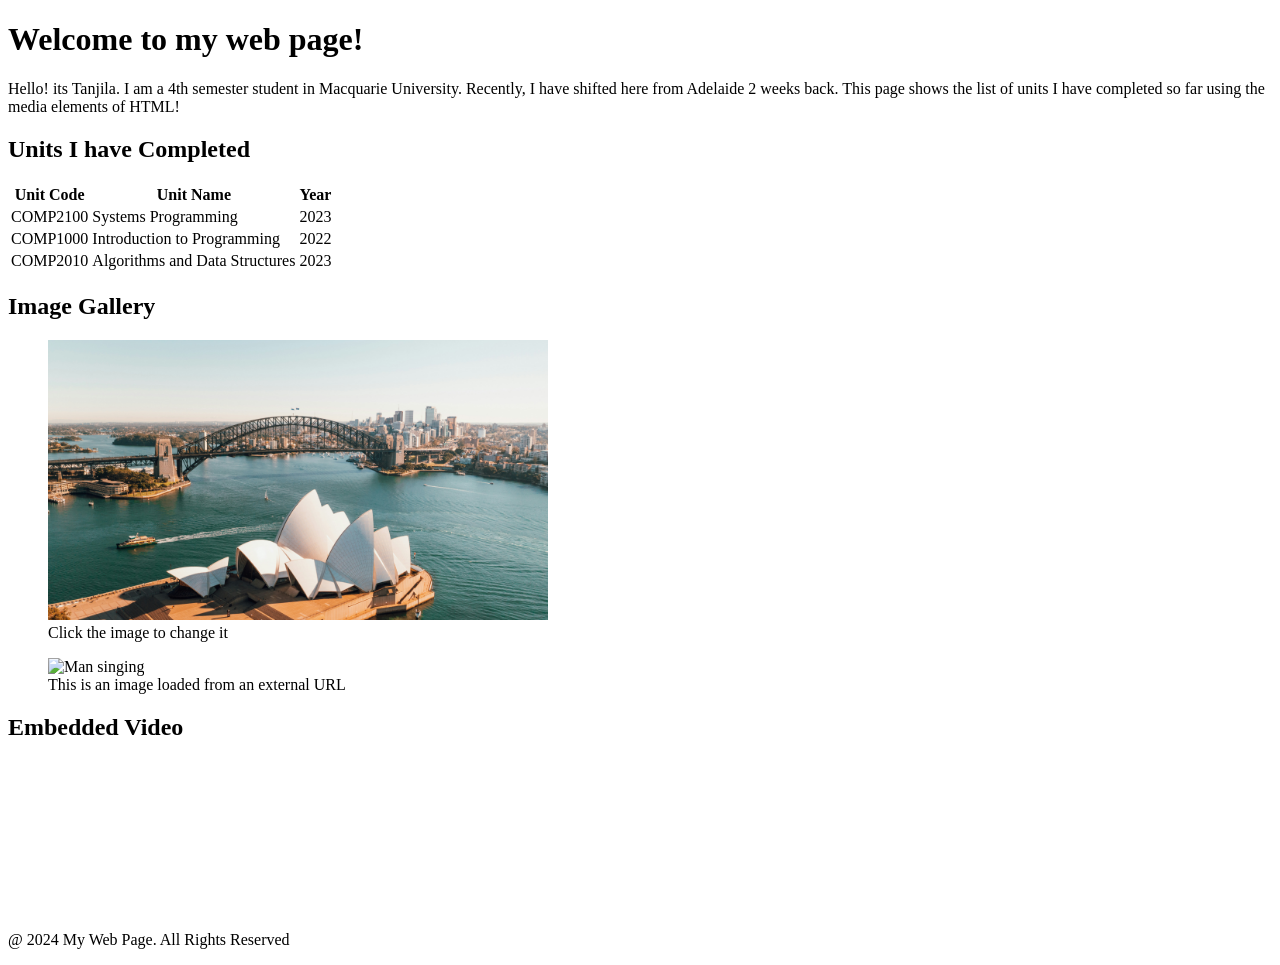
==== index.html @ ddb25ae4 "refixed the html code" ====
<!DOCTYPE html>
<html>
    <head>
        <meta charset="UTF-8">
        <meta name="viewport" content="width=device-width, initial-scale=1.0">
        <title>My Web Page</title>
        <link rel="stylesheet" href="style.css">
    </head>

    <body>
        <header id="welcome">
        <h1>Welcome to my web page!</h1>
        <p id="introduction">Hello! its Tanjila. I am a 4th semester student in Macquarie University. Recently, I have shifted here from 
           Adelaide 2 weeks back. This page shows the list of units I have completed so far using the media
           elements of HTML!
        </p>
        </header>

        <main>
            <section id="units">
                <h2>Units I have Completed</h2>

                <table>
                    <thead>
                        <tr>
                            <th>Unit Code</th>
                            <th>Unit Name</th>
                            <th>Year </th>
                        </tr>
                    </thead>

                    <tbody>
                        <tr>
                            <td>COMP2100 </td>
                            <td>Systems Programming </td>
                            <td>2023 </td>
                        </tr>

                        <tr>
                            <td>COMP1000 </td>
                            <td>Introduction to Programming </td>
                            <td>2022 </td>
                        </tr>

                        <tr>
                            <td>COMP2010</td>
                            <td>Algorithms and Data Structures </td>
                            <td>2023 </td>
                        </tr>
                    </tbody>
                </table>
            </section>

            <section id="images">
                <h2>Image Gallery </h2>

                <figure>
                    <img src="Sydney.jpg" alt="Sydney Image" width="500">
                    <figcaption>Click the image to change it</figcaption>
                </figure>

                <figure>
                    <img src="https://images.unsplash.com/photo-1511474165089-bf211f27af3b?q=80&w=2070&auto=format&fit=crop&ixlib=rb-4.1.0&ixid=M3wxMjA3fDB8MHxwaG90by1wYWdlfHx8fGVufDB8fHx8fA%3D%3D" alt="Man singing" width="500">
                    <figcaption>This is an image loaded from an external URL</figcaption>
                </figure>
            </section>

            <section id="video">
                <h2>Embedded Video</h2>

                <video>
                    <source src="https://interactive-examples.mdn.mozilla.net/media/cc0-videos/flower.webm" type="video/webm">
                </video>
            </section>
        </main>

        <footer id="copyright">
            <p>@ 2024 My Web Page. All Rights Reserved </p>
        </footer>
    </body>
</html>
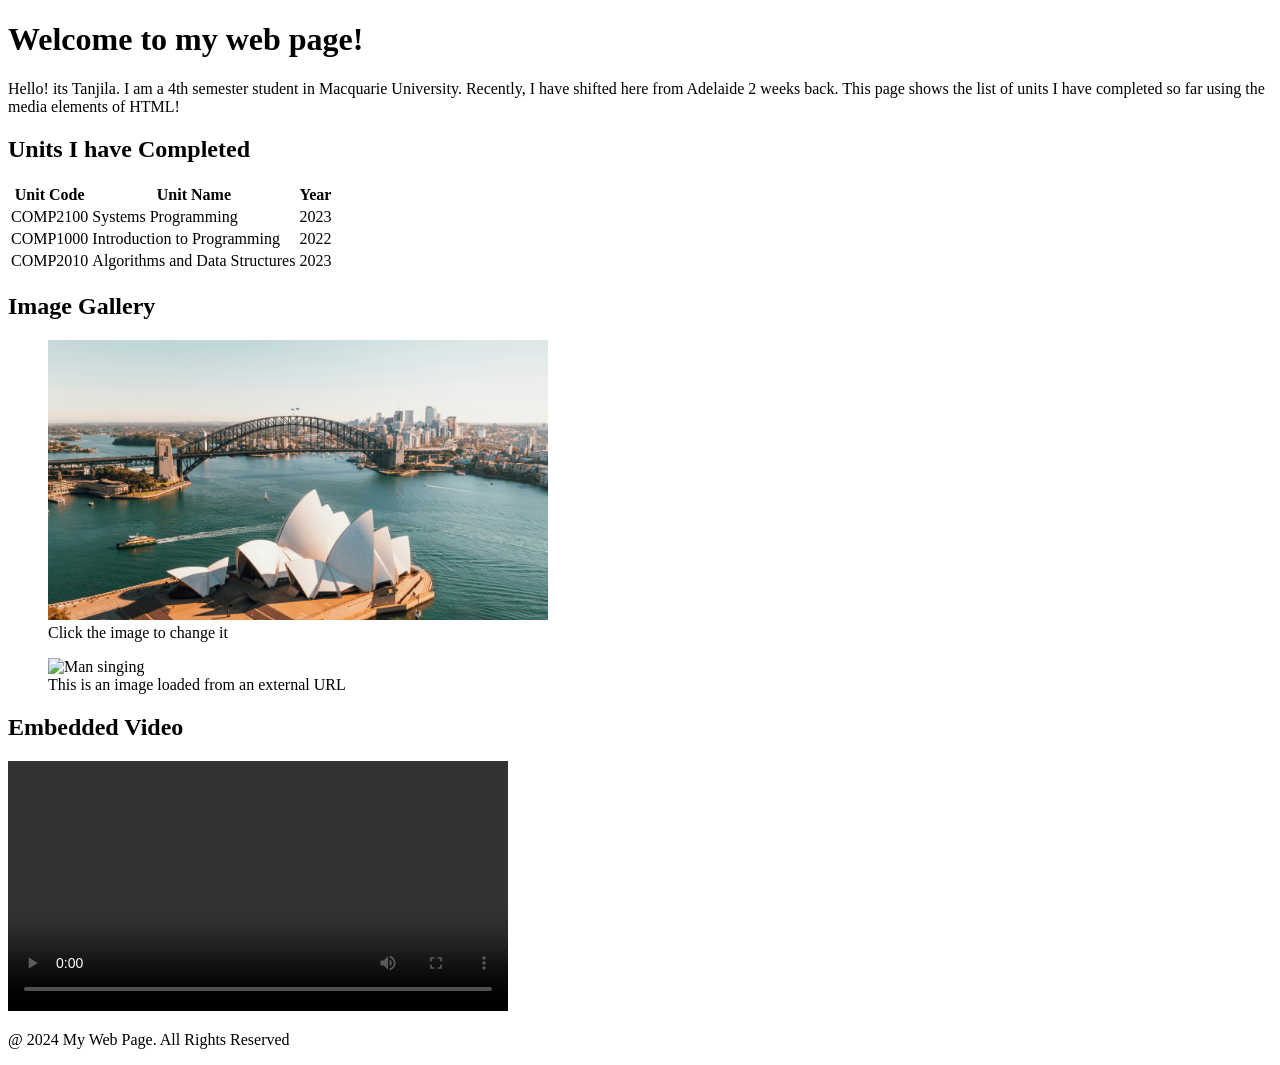
==== commit 271a384f: "added video controls" ====
--- a/index.html
+++ b/index.html
@@ -68,7 +68,7 @@
             <section id="video">
                 <h2>Embedded Video</h2>
 
-                <video>
+                <video width="500" controls>
                     <source src="https://interactive-examples.mdn.mozilla.net/media/cc0-videos/flower.webm" type="video/webm">
                 </video>
             </section>
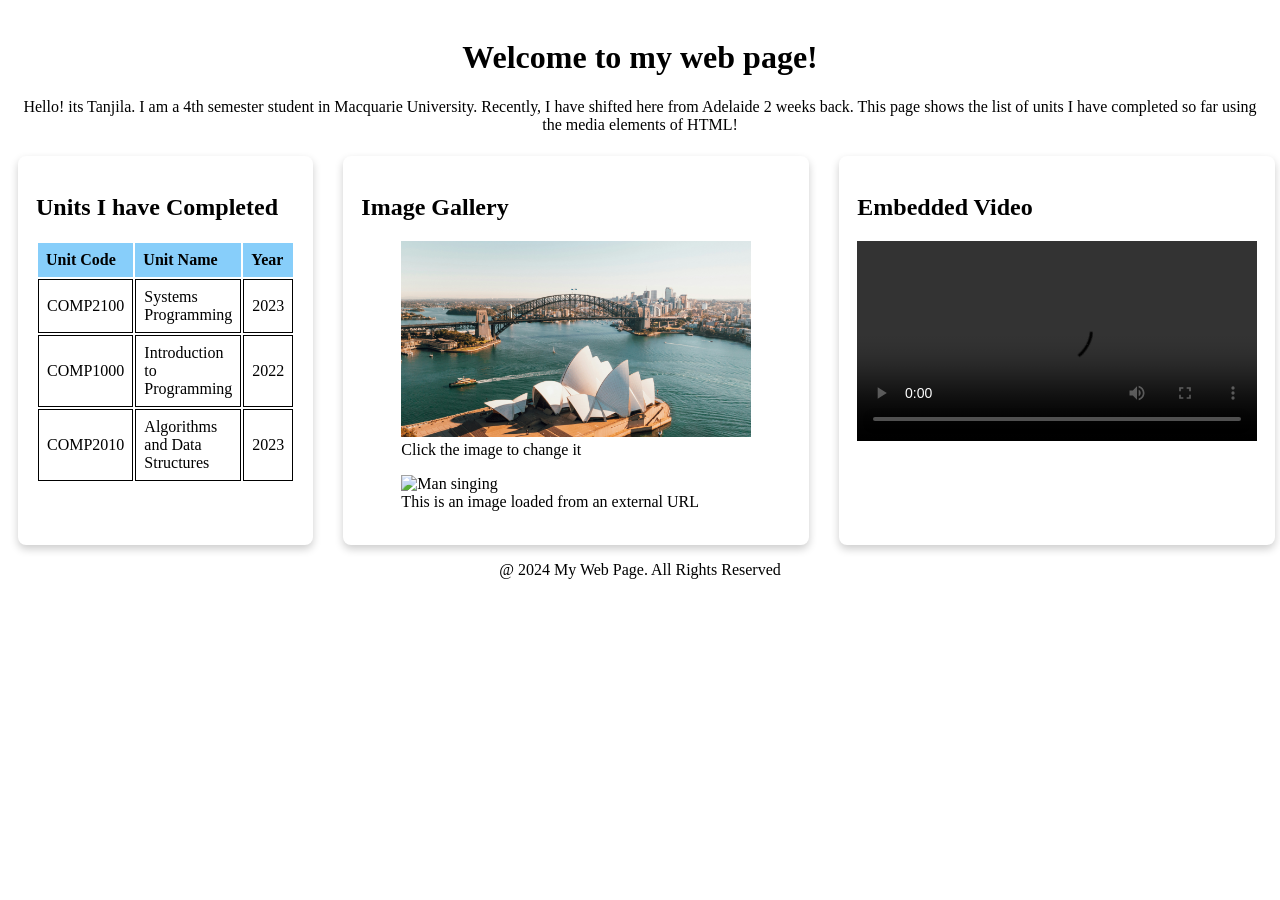
==== commit a777941c: "changed the dimensions of images and video" ====
--- a/index.html
+++ b/index.html
@@ -55,12 +55,12 @@
                 <h2>Image Gallery </h2>
 
                 <figure>
-                    <img src="Sydney.jpg" alt="Sydney Image" width="500">
+                    <img src="Sydney.jpg" alt="Sydney Image" width="350">
                     <figcaption>Click the image to change it</figcaption>
                 </figure>
 
                 <figure>
-                    <img src="https://images.unsplash.com/photo-1511474165089-bf211f27af3b?q=80&w=2070&auto=format&fit=crop&ixlib=rb-4.1.0&ixid=M3wxMjA3fDB8MHxwaG90by1wYWdlfHx8fGVufDB8fHx8fA%3D%3D" alt="Man singing" width="500">
+                    <img src="https://images.unsplash.com/photo-1511474165089-bf211f27af3b?q=80&w=2070&auto=format&fit=crop&ixlib=rb-4.1.0&ixid=M3wxMjA3fDB8MHxwaG90by1wYWdlfHx8fGVufDB8fHx8fA%3D%3D" alt="Man singing" width="350">
                     <figcaption>This is an image loaded from an external URL</figcaption>
                 </figure>
             </section>
@@ -68,7 +68,7 @@
             <section id="video">
                 <h2>Embedded Video</h2>
 
-                <video width="500" controls>
+                <video width="400" controls>
                     <source src="https://interactive-examples.mdn.mozilla.net/media/cc0-videos/flower.webm" type="video/webm">
                 </video>
             </section>
--- a/style.css
+++ b/style.css
@@ -0,0 +1,37 @@
+body {
+    font-family: Georgia, 'Times New Roman', Times, serif;
+    margin: 0;
+    padding: 18px;
+    background-color: white;
+    text-align: center;
+}
+
+main {
+    display: grid;
+    grid-template-columns: repeat(3,1fr);
+    gap: 30px;
+    margin-top: 22px;
+}
+
+section {
+    background: white;
+    padding: 18px;
+    border-radius: 8px;
+    box-shadow: 0 4px 9px rgba(0.3,0.2,0.2,0.2);
+    text-align: left;
+}
+
+table {
+    width: 100%;
+}
+
+th {
+    background-color: lightskyblue;
+    color: black;
+    padding: 8px;
+}
+
+td {
+    border: 1px solid black;
+    padding: 8px;
+}
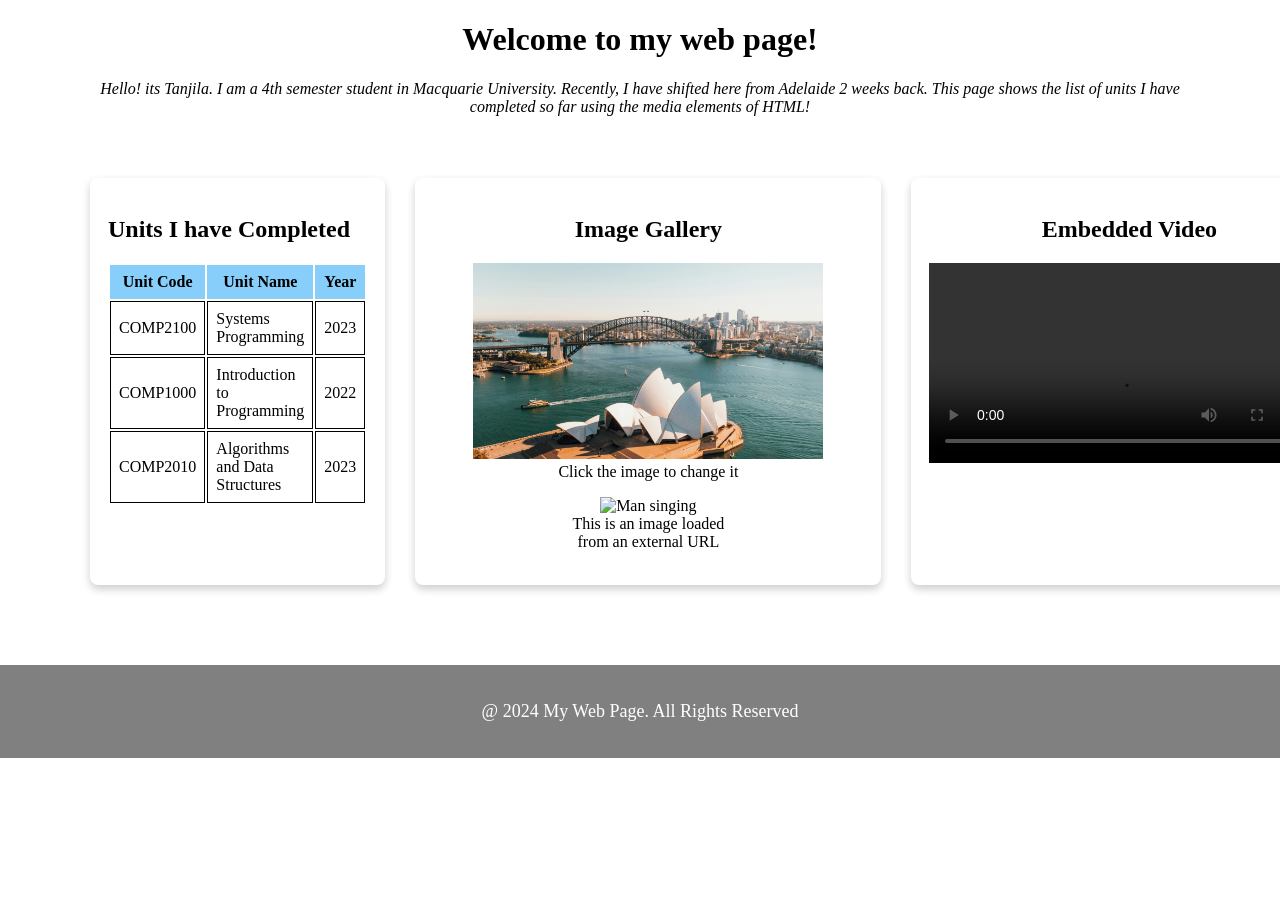
==== commit 28ebf0c0: "fixed the font-size of the figure captions" ====
--- a/index.html
+++ b/index.html
@@ -61,7 +61,7 @@
 
                 <figure>
                     <img src="https://images.unsplash.com/photo-1511474165089-bf211f27af3b?q=80&w=2070&auto=format&fit=crop&ixlib=rb-4.1.0&ixid=M3wxMjA3fDB8MHxwaG90by1wYWdlfHx8fGVufDB8fHx8fA%3D%3D" alt="Man singing" width="350">
-                    <figcaption>This is an image loaded from an external URL</figcaption>
+                    <figcaption>This is an image loaded <br> from an external URL</figcaption>
                 </figure>
             </section>
 
--- a/style.css
+++ b/style.css
@@ -1,9 +1,13 @@
 body {
     font-family: Georgia, 'Times New Roman', Times, serif;
     margin: 0;
-    padding: 18px;
     background-color: white;
     text-align: center;
+}
+
+#introduction {
+    font-style: italic;
+    padding: 0 75px;
 }
 
 main {
@@ -11,13 +15,14 @@
     grid-template-columns: repeat(3,1fr);
     gap: 30px;
     margin-top: 22px;
+    padding: 40px 90px;
 }
 
 section {
     background: white;
     padding: 18px;
     border-radius: 8px;
-    box-shadow: 0 4px 9px rgba(0.3,0.2,0.2,0.2);
+    box-shadow: 0 4px 9px rgba(0,0,0,0.2);
     text-align: left;
 }
 
@@ -29,9 +34,28 @@
     background-color: lightskyblue;
     color: black;
     padding: 8px;
+    text-align: center;
 }
 
 td {
     border: 1px solid black;
     padding: 8px;
+}
+
+#images, 
+#video {
+    text-align: center;
+}
+
+figcaption {
+    font-size: 16px;
+}
+
+footer {
+    margin-top: 40px;
+    font-size: 18px;
+    background-color: gray;
+    margin-top: 40px;
+    color: white;
+    padding: 18px;
 }
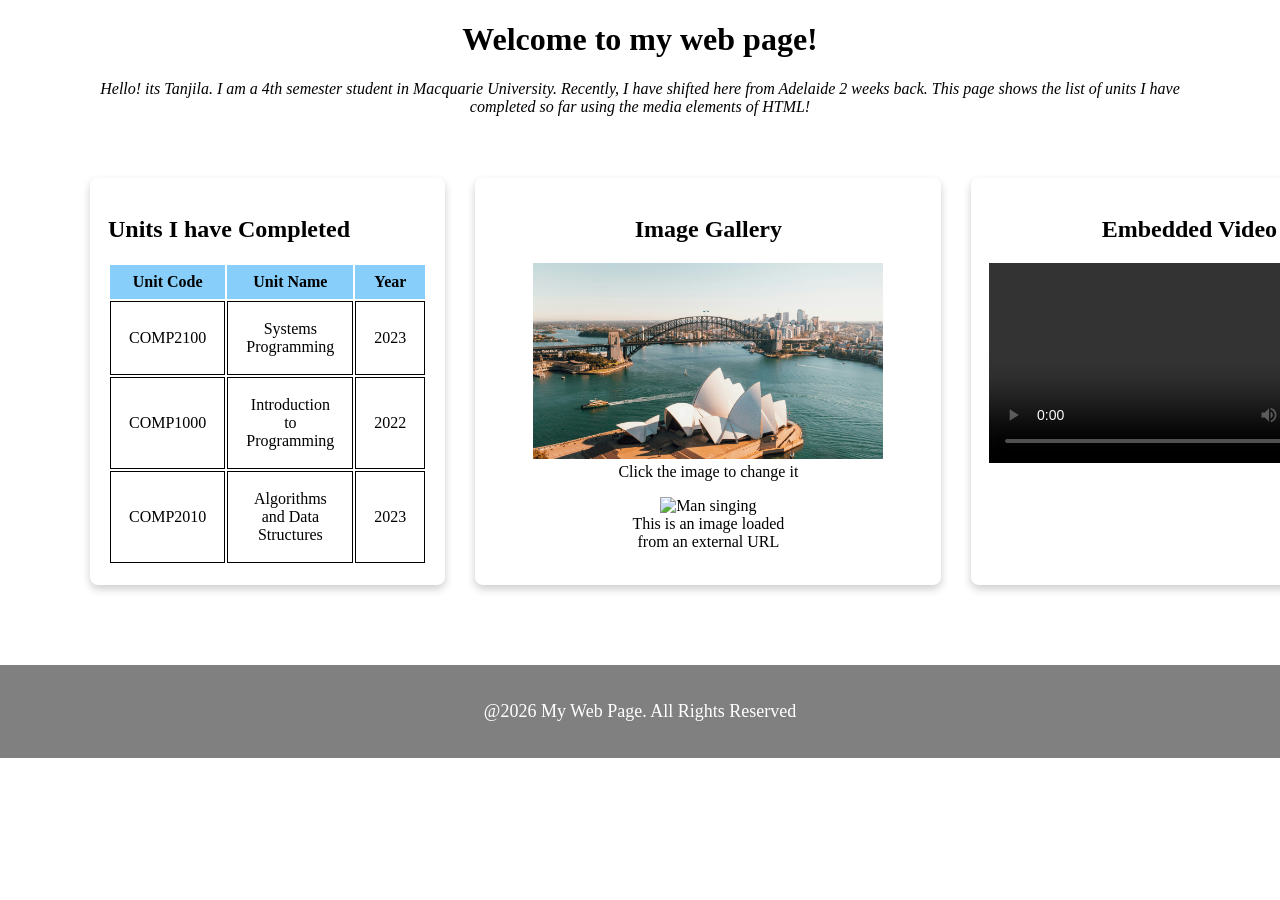
==== commit 1520a2b4: "fixed the footer section again" ====
--- a/index.html
+++ b/index.html
@@ -75,7 +75,7 @@
         </main>
 
         <footer id="copyright">
-            <p>@ 2024 My Web Page. All Rights Reserved </p>
+            <p>@2026 My Web Page. All Rights Reserved </p>
         </footer>
     </body>
 </html>
--- a/style.css
+++ b/style.css
@@ -39,7 +39,8 @@
 
 td {
     border: 1px solid black;
-    padding: 8px;
+    padding: 18px;
+    text-align: center;
 }
 
 #images, 
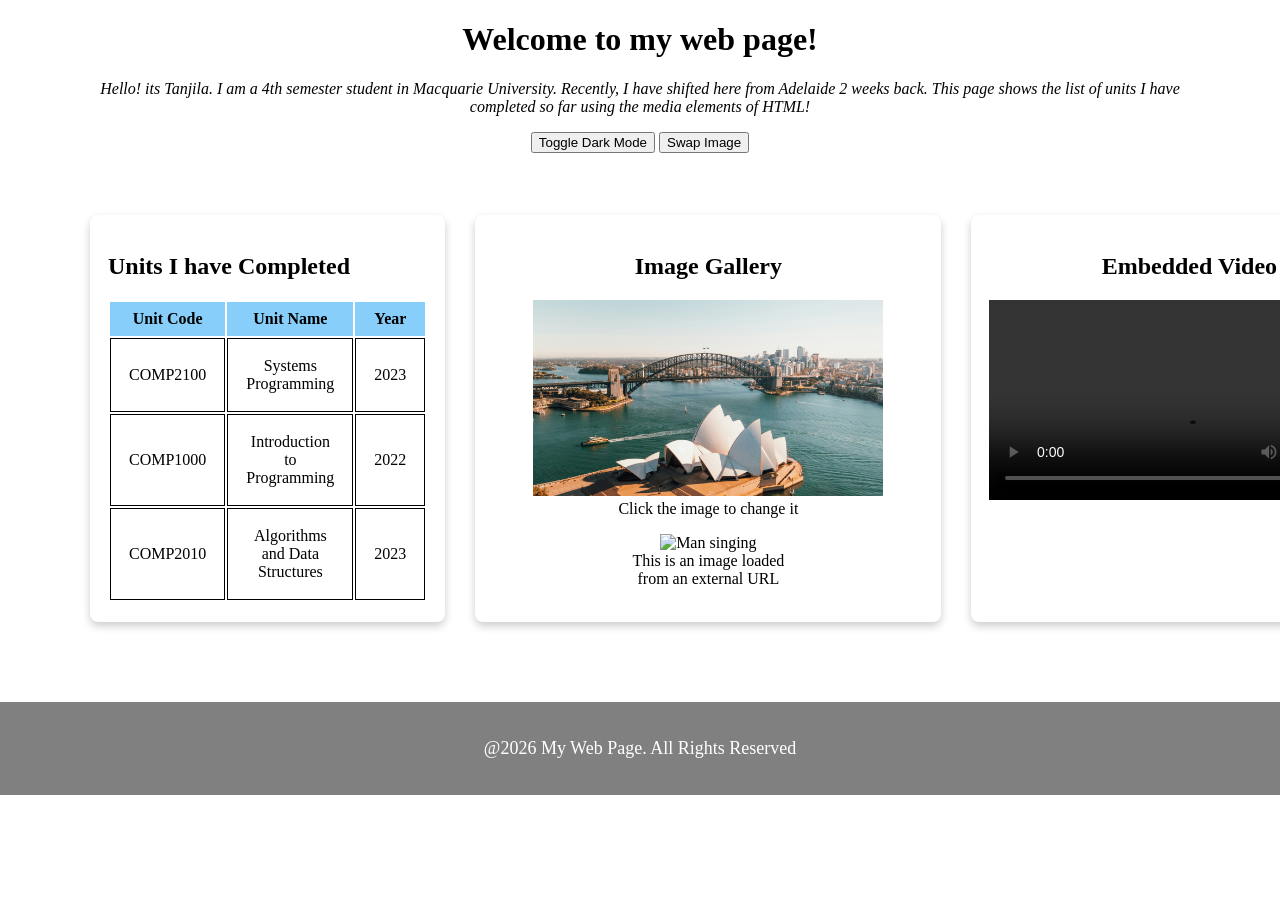
==== commit 356e110d: "added 2 buttons" ====
--- a/index.html
+++ b/index.html
@@ -14,6 +14,9 @@
            Adelaide 2 weeks back. This page shows the list of units I have completed so far using the media
            elements of HTML!
         </p>
+
+        <button id="modeToggleBtn">Toggle Dark Mode</button>
+        <button id="swapImgBtn">Swap Image</button>
         </header>
 
         <main>
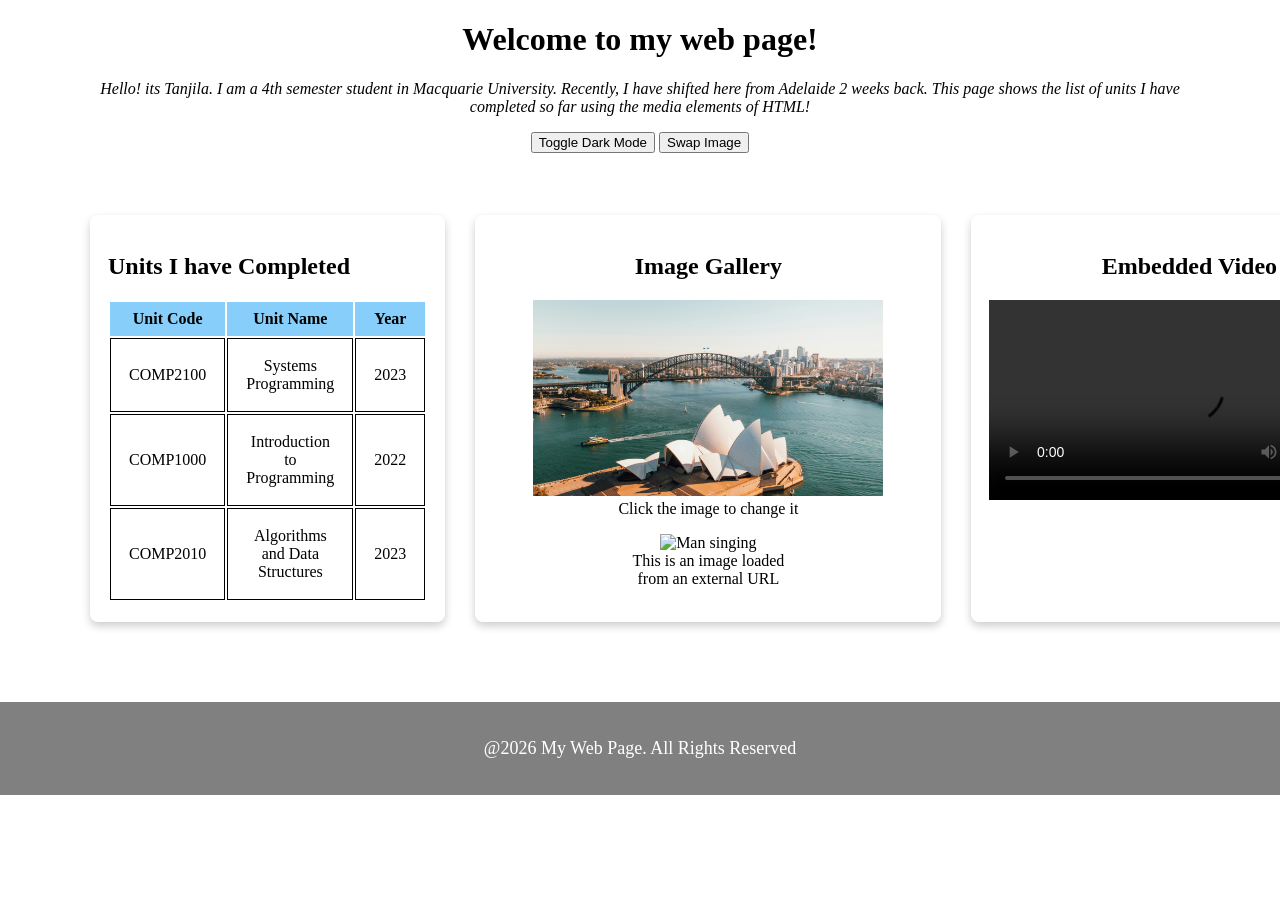
==== commit b2a8e4a6: "added the js code source to html code" ====
--- a/index.html
+++ b/index.html
@@ -80,5 +80,7 @@
         <footer id="copyright">
             <p>@2026 My Web Page. All Rights Reserved </p>
         </footer>
+
+        <script src="script.js"></script>
     </body>
 </html>
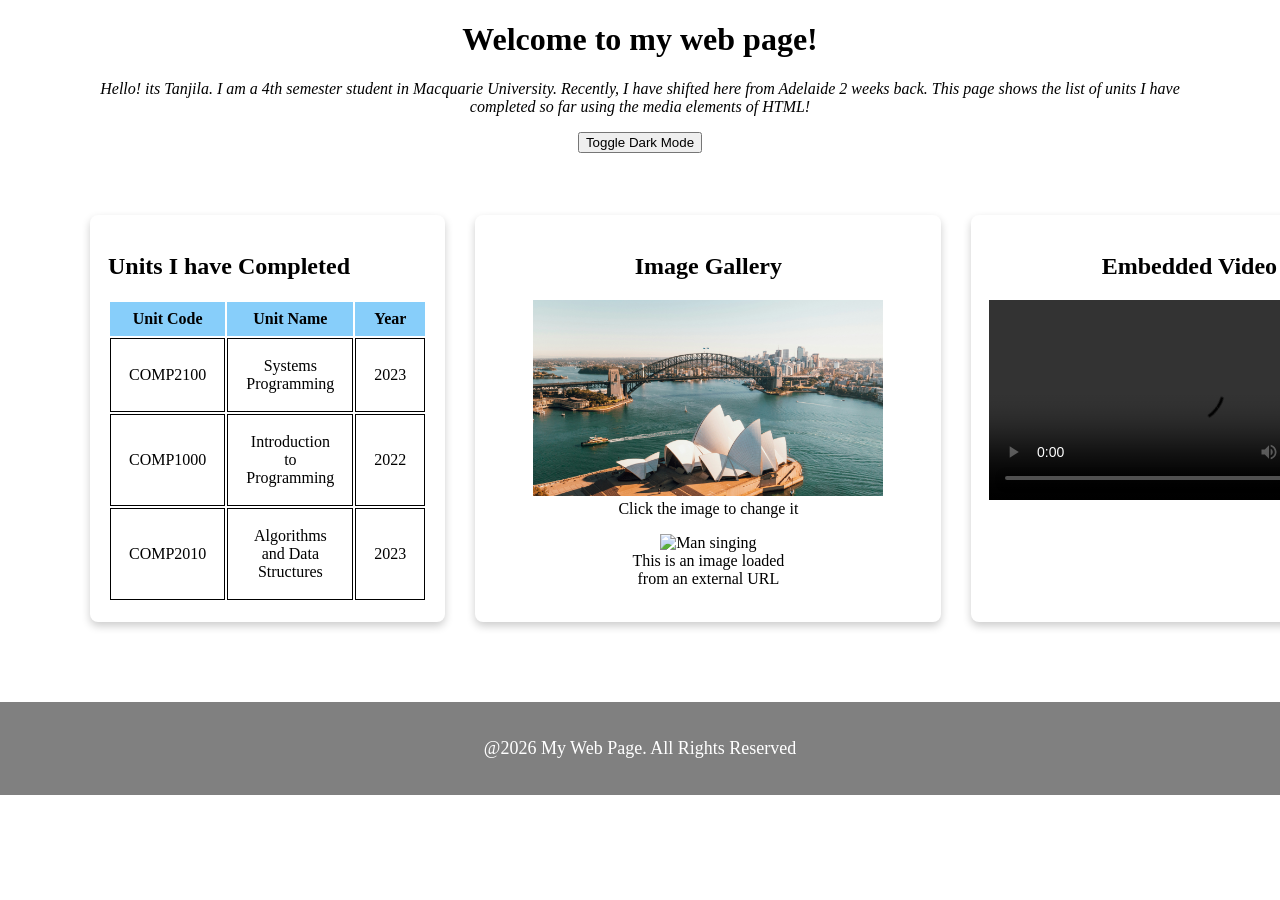
==== commit ad8ab08c: "updated both html and js code" ====
--- a/index.html
+++ b/index.html
@@ -15,8 +15,7 @@
            elements of HTML!
         </p>
 
-        <button id="modeToggleBtn">Toggle Dark Mode</button>
-        <button id="swapImgBtn">Swap Image</button>
+        <button id="modeToggleBtn" type="button">Toggle Dark Mode</button>
         </header>
 
         <main>
